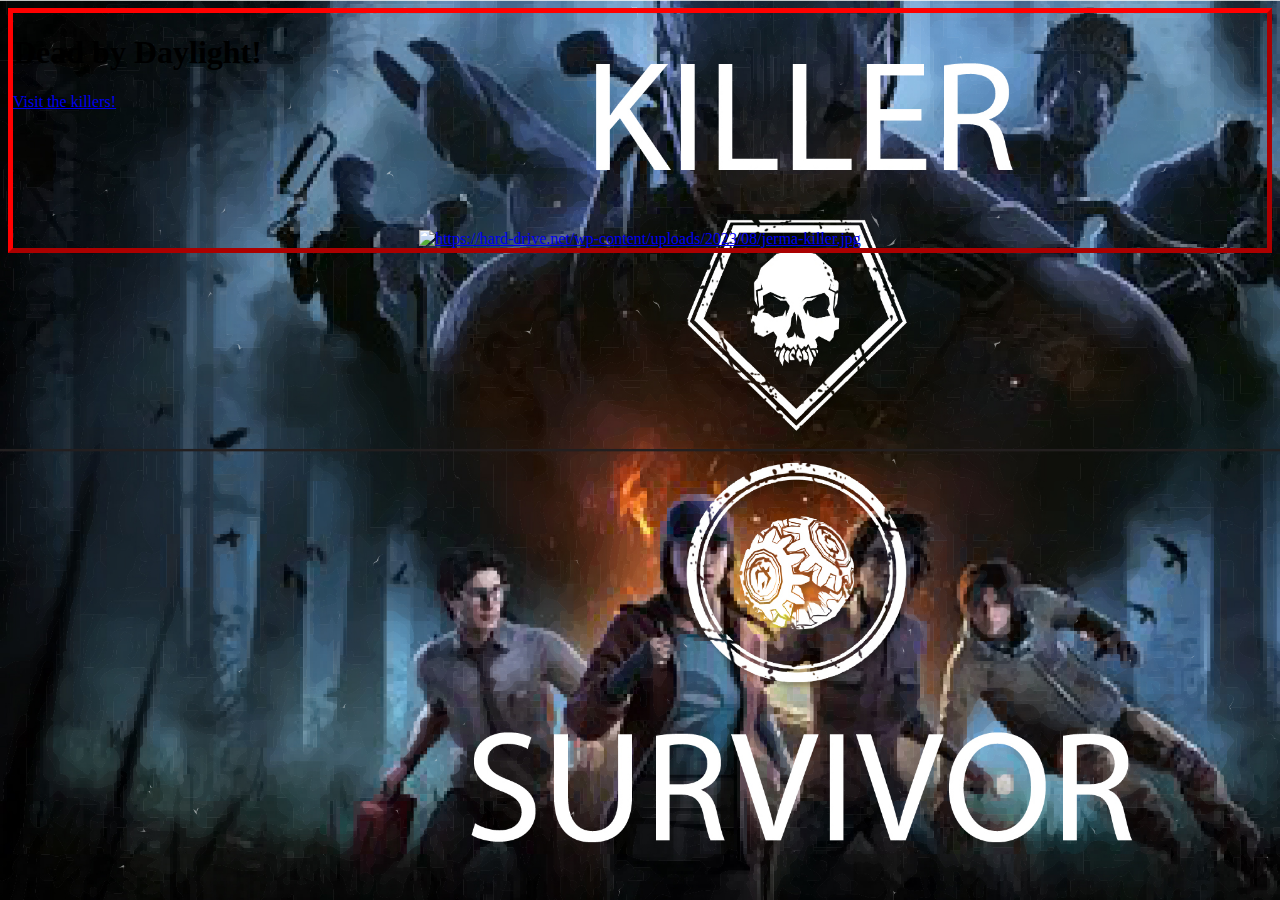
==== index.html @ fa1ebebc "Initial commit" ====
<!DOCTYPE html>
<html>  
    <head>
        <div style="margin:auto;">
            <title>dbdwebsite</title>
            <link rel="stylesheet" href="style.css">
        </div>
        
    </head>
    <body>
    <div style="border: 5px outset red;">
        <div style="margin:auto;">
            <h1>Dead by Daylight!</h1>
        <a href="killers.html">Visit the killers!</a>
        <div style="margin-top:119px; text-align:center;">
            <a href="killers.html"><img onmouseout='this.src="https:/static.wikia.nocookie.net/deadbydaylight_gamepedia_en/images/0/06/IconHelpLoading_killer.png";'
            onmouseover="this.src='deadbydaylowquality.jpg';" 
            src="https://static.wikia.nocookie.net/deadbydaylight_gamepedia_en/images/0/06/IconHelpLoading_killer.png" alt="https://hard-drive.net/wp-content/uploads/2023/08/jerma-killer.jpg"></a>
        </div>
        </div>
    </div>
    </body>
</html>
---- style.css ----
body{
    background-image: url("dbdks.jpg");
    background-size: cover;
    background-repeat: no-repeat, no-repeat;
    background-attachment: fixed;
    }
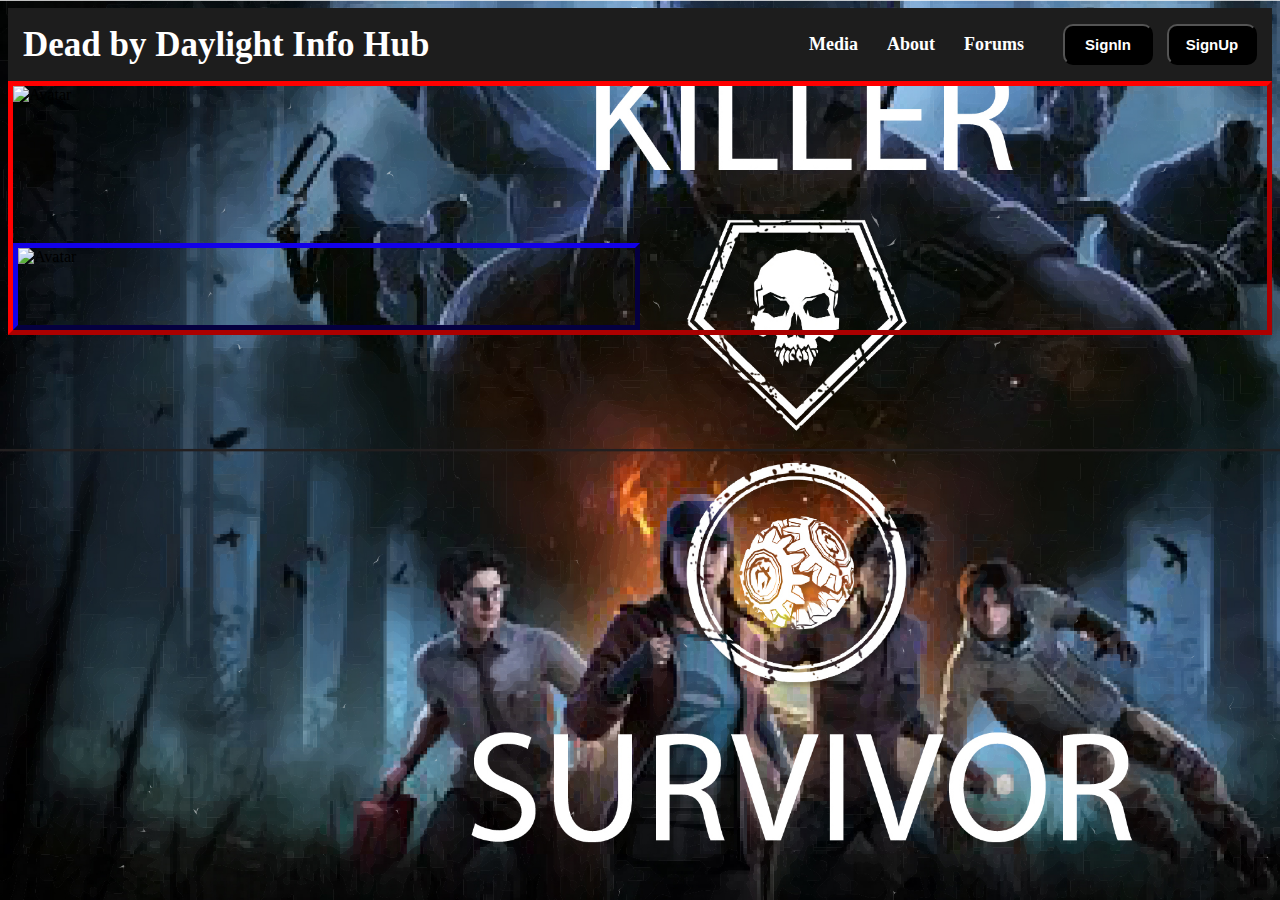
==== commit b2d1f149: "Update index.html" ====
--- a/index.html
+++ b/index.html
@@ -1,21 +1,98 @@
 <!DOCTYPE html>
-<html>  
+<html>
     <head>
         <div style="margin:auto;">
             <title>dbdwebsite</title>
             <link rel="stylesheet" href="style.css">
         </div>
-        
+        <style type="text/css">
+            *{text-decoration: none;}
+            .navbar{background: #1d1d1d; font-family: calibri; padding-right: 15px;padding-left: 15px;}
+            .navdiv{display: flex; align-items: center; justify-content: space-between;}
+            .logo a{font-size: 35px; font-weight: 600; color: white;}
+            li{list-style: none; display: inline-block;}
+            li a{color: white; font-size: 18px; font-weight: bold; margin-right: 25px;}
+            button{background-color: black; margin-left: 10px; border-radius: 10px; padding: 10px; width: 90px;}
+            button a{color: white; font-weight: bold; font-size: 15px;}
+        </style>
+        <style>
+            .container {
+            position: relative;
+            width: 50%;
+            height: 0.5%;
+            }
+            
+            .image {
+            display: block;
+            width: 100%;
+            height: 50%;
+            }
+            
+            .overlay {
+            position: absolute;
+            bottom: 100%;
+            left: 0;
+            right: 0;
+            background-image: url("dbdsadakobg.jpg");
+            background-position: center;
+            overflow: hidden;
+            width: 100%;
+            height:0%;
+            transition: .5s ease;
+            }
+            
+            .container:hover .overlay {
+            bottom: 45%;
+            height: 55%;
+            }
+            
+            .text {
+            color: white;
+            font-family: Verdana;
+            font-size: 100px;
+            position: absolute;
+            top: 85%;
+            left: 50%;
+            -webkit-transform: translate(-50%, -50%);
+            -ms-transform: translate(-50%, -50%);
+            transform: translate(-50%, -50%);
+            text-align: center;
+            opacity: 100%;
+            }
+            </style>
     </head>
     <body>
+        <nav class="navbar">
+            <div class="navdiv">
+                <div class="logo"><a href="index.html">Dead by Daylight Info Hub</a> </div>
+                <ul>
+                    <li><a href="https://www.youtube.com/channel/UCaSgsFdGbwjfdawl3rOXiwQ"target=”_blank”>Media</a></li>
+                    <li><a href="https://deadbydaylight.com/game/" target=”_blank”>About</a></li>
+                    <li><a href="https://forums.bhvr.com/dead-by-daylight"target=”_blank”>Forums</a></li>
+                    <button><a href="#">SignIn</a></button>
+                    <button><a href="https://deadbydaylight.us20.list-manage.com/subscribe?u=5547c2b6258a4a891a7bf1bb4&id=08654e19bf" target=”_blank”>SignUp</a></button>
+                </ul>
+            </div>
+        </nav>
     <div style="border: 5px outset red;">
+        <div class="container">
+            <img src="killertopdbd-01.jpg" width="200" height="50"alt="Avatar" class="image">
+        <div class="overlay">
+            <div class="text"><a href="killers.html" target=”>Killers</a></div>
         <div style="margin:auto;">
-            <h1>Dead by Daylight!</h1>
-        <a href="killers.html">Visit the killers!</a>
-        <div style="margin-top:119px; text-align:center;">
-            <a href="killers.html"><img onmouseout='this.src="https:/static.wikia.nocookie.net/deadbydaylight_gamepedia_en/images/0/06/IconHelpLoading_killer.png";'
-            onmouseover="this.src='deadbydaylowquality.jpg';" 
-            src="https://static.wikia.nocookie.net/deadbydaylight_gamepedia_en/images/0/06/IconHelpLoading_killer.png" alt="https://hard-drive.net/wp-content/uploads/2023/08/jerma-killer.jpg"></a>
+        <div style="text-align:center;">
+            <a href="killers.html"><img src="https:/static.wikia.nocookie.net/deadbydaylight_gamepedia_en/images/0/06/IconHelpLoading_killer.png"; alt="https://hard-drive.net/wp-content/uploads/2023/08/jerma-killer.jpg"></a>
+        </div>
+        </div>
+    </div>
+    <div style="border: 5px outset rgb(12, 0, 147);">
+        <div class="container">
+            <img src="killertopdbd-01.jpg" width="200" height="50"alt="Avatar" class="image">
+        <div class="overlay">
+            <div class="text"><a href="survivors.html" target=”>Survivors</a></div>
+        <div style="margin:auto;">
+        <div style="text-align:center;">
+            <a href="survivors.html"><img src="https:/static.wikia.nocookie.net/deadbydaylight_gamepedia_en/images/b/b3/IconHelpLoading_survivor.png"></a>
         </div>
         </div>
     </div>
